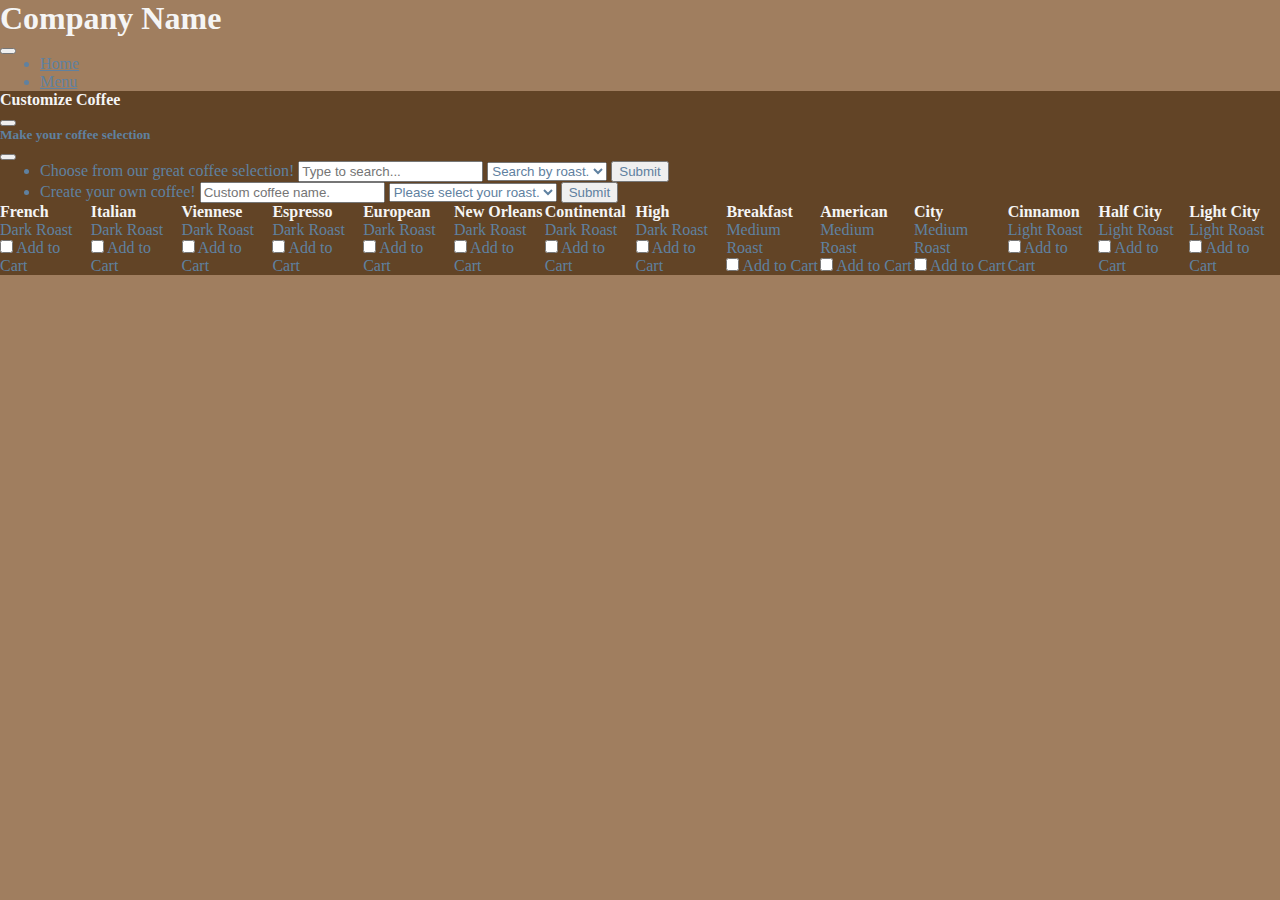
==== index.html @ 7e90fe11 "adding bootstrap styling, javascript logic to second dropdown" ====
<!DOCTYPE html>
<html lang="en">
  <head>
    <meta charset="UTF-8" />
    <title></title>
    <link
      href="https://cdn.jsdelivr.net/npm/bootstrap@5.3.0-alpha3/dist/css/bootstrap.min.css"
      rel="stylesheet"
      integrity="sha384-KK94CHFLLe+nY2dmCWGMq91rCGa5gtU4mk92HdvYe+M/SXH301p5ILy+dN9+nJOZ"
      crossorigin="anonymous"
    />

    <link rel="stylesheet" href="style.css" />
  </head>
  <body>
    <nav class="navbar navbar-expand-lg bg-body-tertiary nav-bar">
      <div class="container-fluid d-flex" id="navbar">
        <h1 class="navbar-brand d-flex justify-content-md-center title" ;>
          Company Name
        </h1>

        <button
          class="navbar-toggler"
          type="button"
          data-bs-toggle="collapse"
          data-bs-target="#navbarSupportedContent"
          aria-controls="navbarSupportedContent"
          aria-expanded="false"
          aria-label="Toggle navigation"
        >
          <span class="navbar-toggler-icon"></span>
        </button>
        <div class="collapse navbar-collapse" id="navbarSupportedContent">
          <ul class="navbar-nav me-auto mb-2 mb-lg-0">
            <li class="nav-item">
              <a class="nav-link active" aria-current="page" href="#">Home</a>
            </li>
            <li class="nav-item">
              <a class="nav-link" href="#">Menu</a>
            </li>
          </ul>
        </div>
      </div>
    </nav>

    <nav class="navbar side-bar">
      <div class="container-fluid d-flex justify-content-center">
        <div class="navbar-brand d-flex">
          <h4 class="title">Customize Coffee</h4>
        </div>
        <button
          class="navbar-toggler toggle-buttons"
          type="button"
          data-bs-toggle="offcanvas"
          data-bs-target="#offcanvasDarkNavbar"
          aria-controls="offcanvasDarkNavbar"
          aria-label="Toggle navigation"
        >
          <span class="navbar-toggler-icon"></span>
        </button>
        <div
          class="offcanvas offcanvas-end side-bar"
          tabindex="-1"
          id="offcanvasDarkNavbar"
          aria-labelledby="offcanvasDarkNavbarLabel"
        >
          <div class="offcanvas-header">
            <h5 class="offcanvas-title" id="offcanvasDarkNavbarLabel">
              Make your coffee selection
            </h5>
            <button
              type="button"
              class="btn-close btn-close-white"
              data-bs-dismiss="offcanvas"
              aria-label="Close"
            ></button>
          </div>
          <div class="container">
            <div class="offcanvas-body">
              <ul class="navbar-nav justify-content-end flex-grow-1 pe-3">
                <div class="row">
                  <li class="nav-item">
                    <form>
                      <label for="coffee-data-list" class="form-label"
                      >Choose from our great coffee selection!</label
                      >

                      <input
                              class="form-control"
                              list="datalistOptions"
                              id="coffee-data-list"
                              placeholder="Type to search..."
                      />
                      <datalist id="coffee-data-options">
                        <option value="San Francisco"></option>
                      </datalist>

                      <label for="roast-selection"></label>
                      <select class="form-select" id="roast-selection">
                        <option selected>Search by roast.</option>
                        <option>Light Roast</option>
                        <option>Medium Roast</option>
                        <option>Dark Roast</option>
                      </select>

                      <input class="btn btn-primary" id="submit" type="submit" />
                    </form>
                  </li>
                </div>
                <div class="row">
                  <li class="nav-item">
                    <form>
                      <label for="exampleDataList" class="form-label"
                      >Create your own coffee!</label
                      >
                      <input
                              class="form-control"
                              list="datalistOptions"
                              id="exampleDataList"
                              placeholder="Custom coffee name."
                      />
                      <datalist id="datalistOptions">
                        <option value="San Francisco"></option>
                        <option value="New York"></option>
                        <option value="Seattle"></option>
                        <option value="Los Angeles"></option>
                        <option value="Chicago"></option>
                      </datalist>
                      <label for="custom-roast-selection"></label>
                      <select class="form-select" id="custom-roast-selection">
                        <option selected>Please select your roast.</option>
                        <option>Light Roast</option>
                        <option>Medium Roast</option>
                        <option>Dark Roast</option>
                      </select>


                      <input class="btn btn-primary" id="submit-custom" type="submit" />
                    </form>
                  </li>
                </div>
              </ul>
            </div>
          </div>
        </div>
      </div>
    </nav>

    <div
      class="container d-flex align-items-center justify-content-center flex-wrap"
      id="coffee-display"
    ></div>

    <script
      src="https://cdn.jsdelivr.net/npm/bootstrap@5.3.0-alpha3/dist/js/bootstrap.bundle.min.js"
      integrity="sha384-ENjdO4Dr2bkBIFxQpeoTz1HIcje39Wm4jDKdf19U8gI4ddQ3GYNS7NTKfAdVQSZe"
      crossorigin="anonymous"
    ></script>
    <script src="main.js"></script>
  </body>
</html>
---- style.css ----
:root {
  --primary-color: #a07e5f;
  --secondary-color: #624426;
  --complement-color: #5f81a0;
}

* {
  color: var(--complement-color);
  margin: 0;
}

body {
  background-color: var(--primary-color);
  margin: 0;
}
.container {
  margin: 0;
  padding: 0;
}
#header {
  text-align: center;
  color: var(--complement-color);
}
#navbar {
  background: var(--primary-color);
  padding: 0;
}
.nav-bar {
  padding-top: 0;
  padding-bottom: 0;
}

.title {
  color: whitesmoke;
}

.side-bar {
  background-color: var(--secondary-color);
}

.toggle-buttons {
  color: var(--complement-color);
}

#side-bar-header {
  text-align: right;
}

#coffee-display {
  display: flex;
}

.card {
  background: var(--secondary-color);
}

.card-title {
  color: whitesmoke;
}
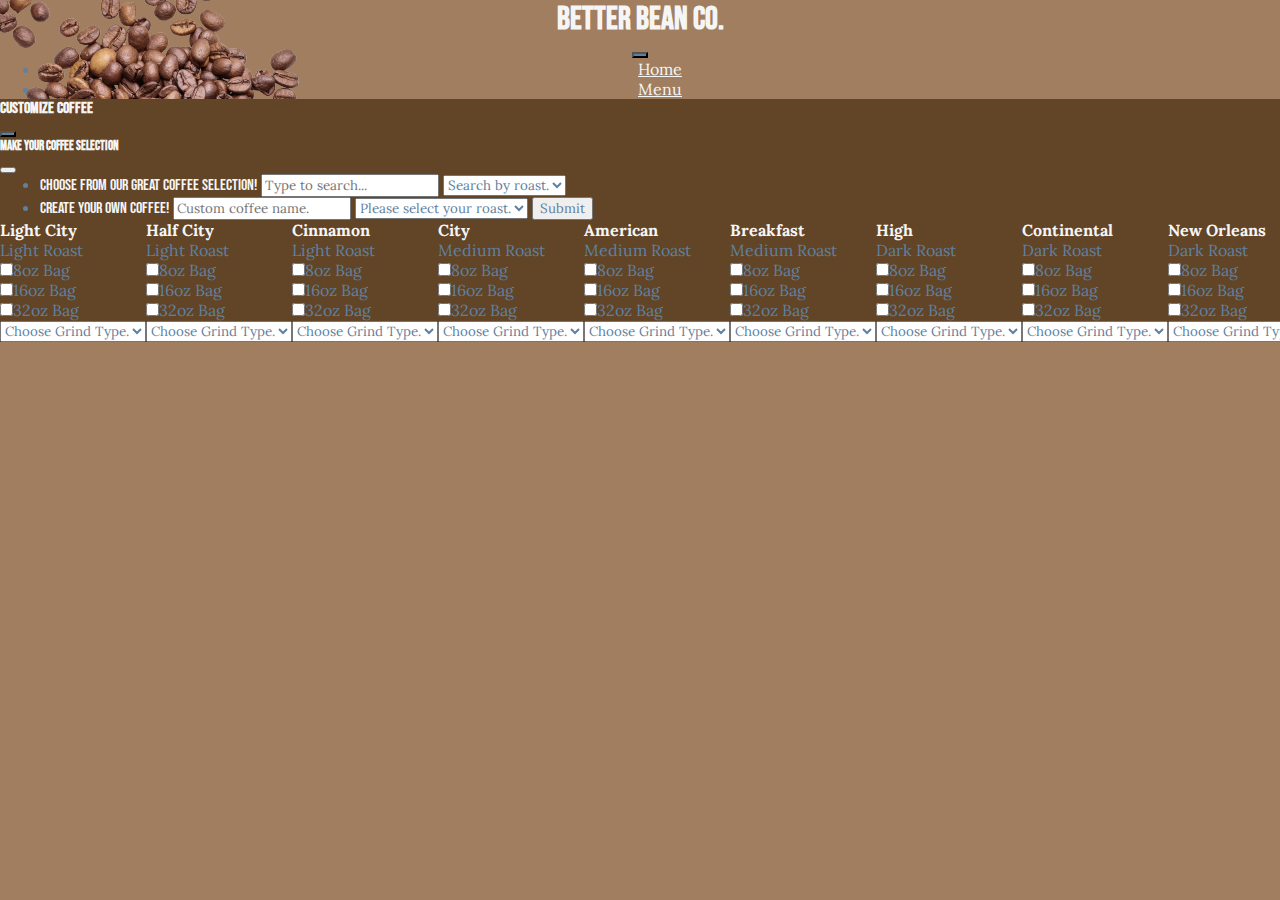
==== commit 3ed596d4: "finished all JS functionality and some styling" ====
--- a/index.html
+++ b/index.html
@@ -3,6 +3,12 @@
   <head>
     <meta charset="UTF-8" />
     <title></title>
+    <link rel="preconnect" href="https://fonts.googleapis.com" />
+    <link rel="preconnect" href="https://fonts.gstatic.com" crossorigin />
+    <link
+      href="https://fonts.googleapis.com/css2?family=Bebas+Neue&family=Lora&display=swap"
+      rel="stylesheet"
+    />
     <link
       href="https://cdn.jsdelivr.net/npm/bootstrap@5.3.0-alpha3/dist/css/bootstrap.min.css"
       rel="stylesheet"
@@ -13,14 +19,17 @@
     <link rel="stylesheet" href="style.css" />
   </head>
   <body>
-    <nav class="navbar navbar-expand-lg bg-body-tertiary nav-bar">
-      <div class="container-fluid d-flex" id="navbar">
-        <h1 class="navbar-brand d-flex justify-content-md-center title" ;>
-          Company Name
+    <nav
+      class="navbar navbar-expand-lg bg-transparent nav-bar justify-content-center"
+    >
+      <div class="container-fluid justify-content-center" id="navbar">
+        <h1 class="display-1 title mx-3 my-2 justify-content-center">
+          Better Bean Co.
         </h1>
 
         <button
           class="navbar-toggler"
+          id="navbar-toggle-button"
           type="button"
           data-bs-toggle="collapse"
           data-bs-target="#navbarSupportedContent"
@@ -31,9 +40,9 @@
           <span class="navbar-toggler-icon"></span>
         </button>
         <div class="collapse navbar-collapse" id="navbarSupportedContent">
-          <ul class="navbar-nav me-auto mb-2 mb-lg-0">
+          <ul class="navbar-nav me-auto mb-2 mb-lg-0 justify-content-center">
             <li class="nav-item">
-              <a class="nav-link active" aria-current="page" href="#">Home</a>
+              <a class="nav-link" aria-current="page" href="#">Home</a>
             </li>
             <li class="nav-item">
               <a class="nav-link" href="#">Menu</a>
@@ -43,13 +52,14 @@
       </div>
     </nav>
 
-    <nav class="navbar side-bar">
+    <nav class="navbar side-bar" id="sidebar-navbar">
       <div class="container-fluid d-flex justify-content-center">
         <div class="navbar-brand d-flex">
           <h4 class="title">Customize Coffee</h4>
         </div>
         <button
           class="navbar-toggler toggle-buttons"
+          id="side-bar-button"
           type="button"
           data-bs-toggle="offcanvas"
           data-bs-target="#offcanvasDarkNavbar"
@@ -65,7 +75,7 @@
           aria-labelledby="offcanvasDarkNavbarLabel"
         >
           <div class="offcanvas-header">
-            <h5 class="offcanvas-title" id="offcanvasDarkNavbarLabel">
+            <h5 class="offcanvas-title title" id="offcanvasDarkNavbarLabel">
               Make your coffee selection
             </h5>
             <button
@@ -75,57 +85,52 @@
               aria-label="Close"
             ></button>
           </div>
-          <div class="container">
+          <div
+            class="container d-flex justify-content-space-between align-items-center"
+          >
             <div class="offcanvas-body">
               <ul class="navbar-nav justify-content-end flex-grow-1 pe-3">
                 <div class="row">
                   <li class="nav-item">
                     <form>
-                      <label for="coffee-data-list" class="form-label"
-                      >Choose from our great coffee selection!</label
+                      <label for="coffee-data-list" class="form-label title"
+                        >Choose from our great coffee selection!</label
                       >
 
                       <input
-                              class="form-control"
-                              list="datalistOptions"
-                              id="coffee-data-list"
-                              placeholder="Type to search..."
+                        class="form-control"
+                        list="datalistOptions"
+                        id="coffee-data-list"
+                        placeholder="Type to search..."
                       />
                       <datalist id="coffee-data-options">
                         <option value="San Francisco"></option>
                       </datalist>
 
-                      <label for="roast-selection"></label>
-                      <select class="form-select" id="roast-selection">
+                      <label for="roast-selection-1"></label>
+                      <select class="form-select" id="roast-selection-1">
                         <option selected>Search by roast.</option>
                         <option>Light Roast</option>
                         <option>Medium Roast</option>
                         <option>Dark Roast</option>
+                        <option>All Roasts</option>
                       </select>
-
-                      <input class="btn btn-primary" id="submit" type="submit" />
                     </form>
                   </li>
                 </div>
-                <div class="row">
+                <div class="row align-bottom">
                   <li class="nav-item">
                     <form>
-                      <label for="exampleDataList" class="form-label"
-                      >Create your own coffee!</label
+                      <label for="custom-coffee-name" class="form-label title"
+                        >Create your own coffee!</label
                       >
                       <input
-                              class="form-control"
-                              list="datalistOptions"
-                              id="exampleDataList"
-                              placeholder="Custom coffee name."
+                        class="form-control"
+                        list="datalistOptions"
+                        id="custom-coffee-name"
+                        placeholder="Custom coffee name."
                       />
-                      <datalist id="datalistOptions">
-                        <option value="San Francisco"></option>
-                        <option value="New York"></option>
-                        <option value="Seattle"></option>
-                        <option value="Los Angeles"></option>
-                        <option value="Chicago"></option>
-                      </datalist>
+
                       <label for="custom-roast-selection"></label>
                       <select class="form-select" id="custom-roast-selection">
                         <option selected>Please select your roast.</option>
@@ -134,8 +139,11 @@
                         <option>Dark Roast</option>
                       </select>
 
-
-                      <input class="btn btn-primary" id="submit-custom" type="submit" />
+                      <input
+                        class="btn btn-primary my-2"
+                        id="submit-custom"
+                        type="submit"
+                      />
                     </form>
                   </li>
                 </div>
--- a/style.css
+++ b/style.css
@@ -7,35 +7,64 @@
 * {
   color: var(--complement-color);
   margin: 0;
+  font-family: Lora;
 }
 
 body {
+  background-image: url("assests/Beans.png");
+  background-repeat: no-repeat;
+  background-attachment: fixed;
+  background-position: left top;
   background-color: var(--primary-color);
   margin: 0;
 }
+
 .container {
   margin: 0;
   padding: 0;
+}
+
+#coffee-display {
+  margin: 0 auto;
 }
 #header {
   text-align: center;
   color: var(--complement-color);
 }
 #navbar {
-  background: var(--primary-color);
   padding: 0;
+  text-align: center;
+}
+
+#navbar-toggle-button {
+  color: var(--secondary-color);
+  background-color: var(--complement-color);
 }
 .nav-bar {
   padding-top: 0;
   padding-bottom: 0;
 }
 
-.title {
+.nav-link {
   color: whitesmoke;
 }
 
+.title {
+  color: whitesmoke;
+  font-family: Bebas Neue;
+}
+
+/*#sidebar-navbar {*/
+/*  background-color: var(--primary-color);*/
+/*}*/
+
 .side-bar {
   background-color: var(--secondary-color);
+}
+
+#side-bar-button {
+  color: var(--secondary-color);
+  background-color: var(--complement-color);
 }
 
 .toggle-buttons {
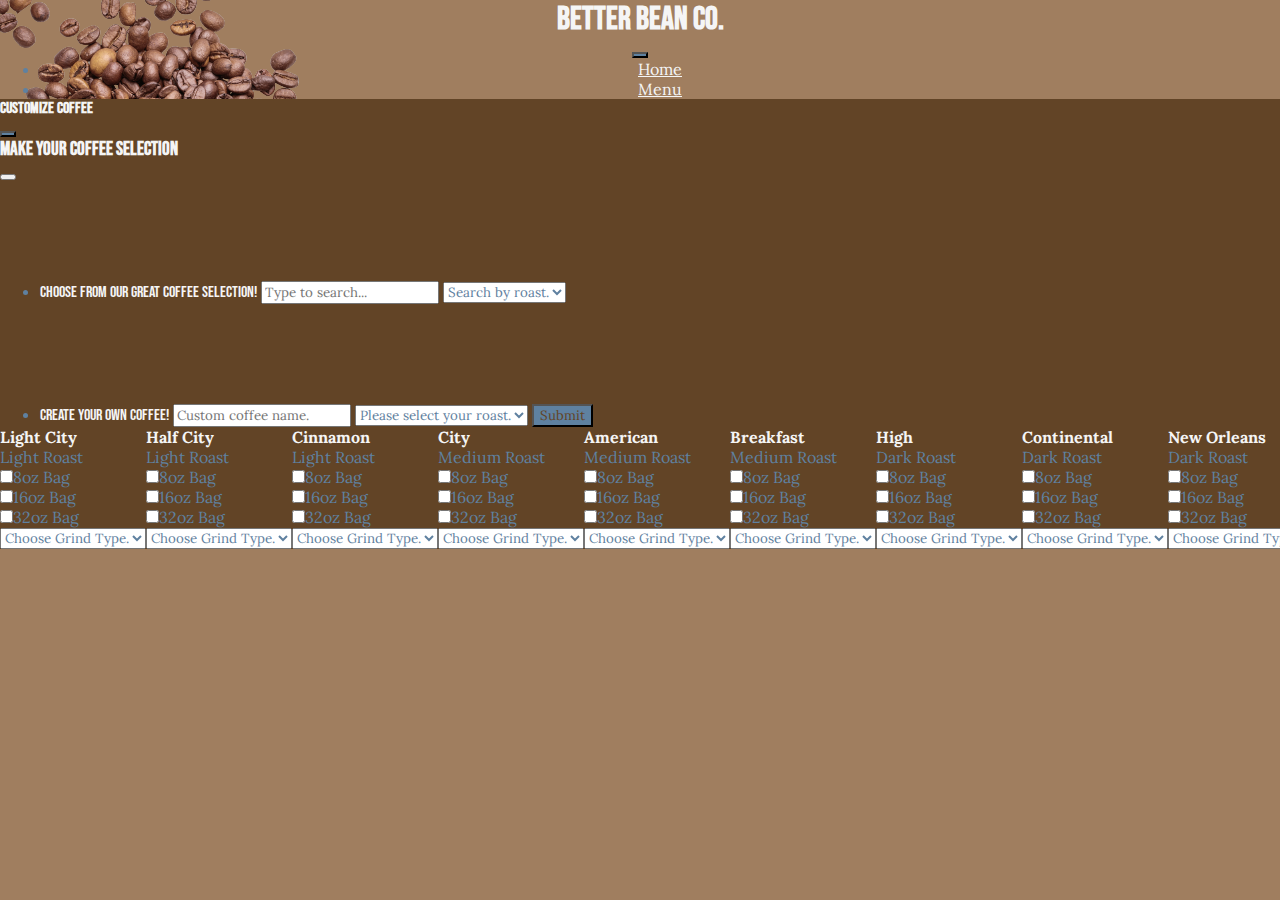
==== commit c16a5dd3: "Added Spacing to sidebar forms" ====
--- a/index.html
+++ b/index.html
@@ -2,7 +2,7 @@
 <html lang="en">
   <head>
     <meta charset="UTF-8" />
-    <title></title>
+    <title>Better Bean Co.</title>
     <link rel="preconnect" href="https://fonts.googleapis.com" />
     <link rel="preconnect" href="https://fonts.gstatic.com" crossorigin />
     <link
@@ -40,12 +40,12 @@
           <span class="navbar-toggler-icon"></span>
         </button>
         <div class="collapse navbar-collapse" id="navbarSupportedContent">
-          <ul class="navbar-nav me-auto mb-2 mb-lg-0 justify-content-center">
+          <ul class="navbar-nav me-auto mb-2 mb-lg-0">
             <li class="nav-item">
               <a class="nav-link" aria-current="page" href="#">Home</a>
             </li>
             <li class="nav-item">
-              <a class="nav-link" href="#">Menu</a>
+              <a class="nav-link" href="menu.html">Menu</a>
             </li>
           </ul>
         </div>
@@ -75,9 +75,9 @@
           aria-labelledby="offcanvasDarkNavbarLabel"
         >
           <div class="offcanvas-header">
-            <h5 class="offcanvas-title title" id="offcanvasDarkNavbarLabel">
+            <h3 class="offcanvas-title title" id="offcanvasDarkNavbarLabel">
               Make your coffee selection
-            </h5>
+            </h3>
             <button
               type="button"
               class="btn-close btn-close-white"
@@ -90,7 +90,7 @@
           >
             <div class="offcanvas-body">
               <ul class="navbar-nav justify-content-end flex-grow-1 pe-3">
-                <div class="row">
+                <div class="row top-buffer">
                   <li class="nav-item">
                     <form>
                       <label for="coffee-data-list" class="form-label title"
@@ -99,13 +99,9 @@
 
                       <input
                         class="form-control"
-                        list="datalistOptions"
                         id="coffee-data-list"
                         placeholder="Type to search..."
                       />
-                      <datalist id="coffee-data-options">
-                        <option value="San Francisco"></option>
-                      </datalist>
 
                       <label for="roast-selection-1"></label>
                       <select class="form-select" id="roast-selection-1">
@@ -118,7 +114,7 @@
                     </form>
                   </li>
                 </div>
-                <div class="row align-bottom">
+                <div class="row top-buffer">
                   <li class="nav-item">
                     <form>
                       <label for="custom-coffee-name" class="form-label title"
@@ -140,7 +136,7 @@
                       </select>
 
                       <input
-                        class="btn btn-primary my-2"
+                        class="btn create-button my-2"
                         id="submit-custom"
                         type="submit"
                       />
--- a/style.css
+++ b/style.css
@@ -75,6 +75,10 @@
   text-align: right;
 }
 
+.top-buffer {
+  margin-top: 100px;
+}
+
 #coffee-display {
   display: flex;
 }
@@ -86,3 +90,8 @@
 .card-title {
   color: whitesmoke;
 }
+
+.create-button {
+  background-color: var(--complement-color);
+  color: var(--secondary-color);
+}
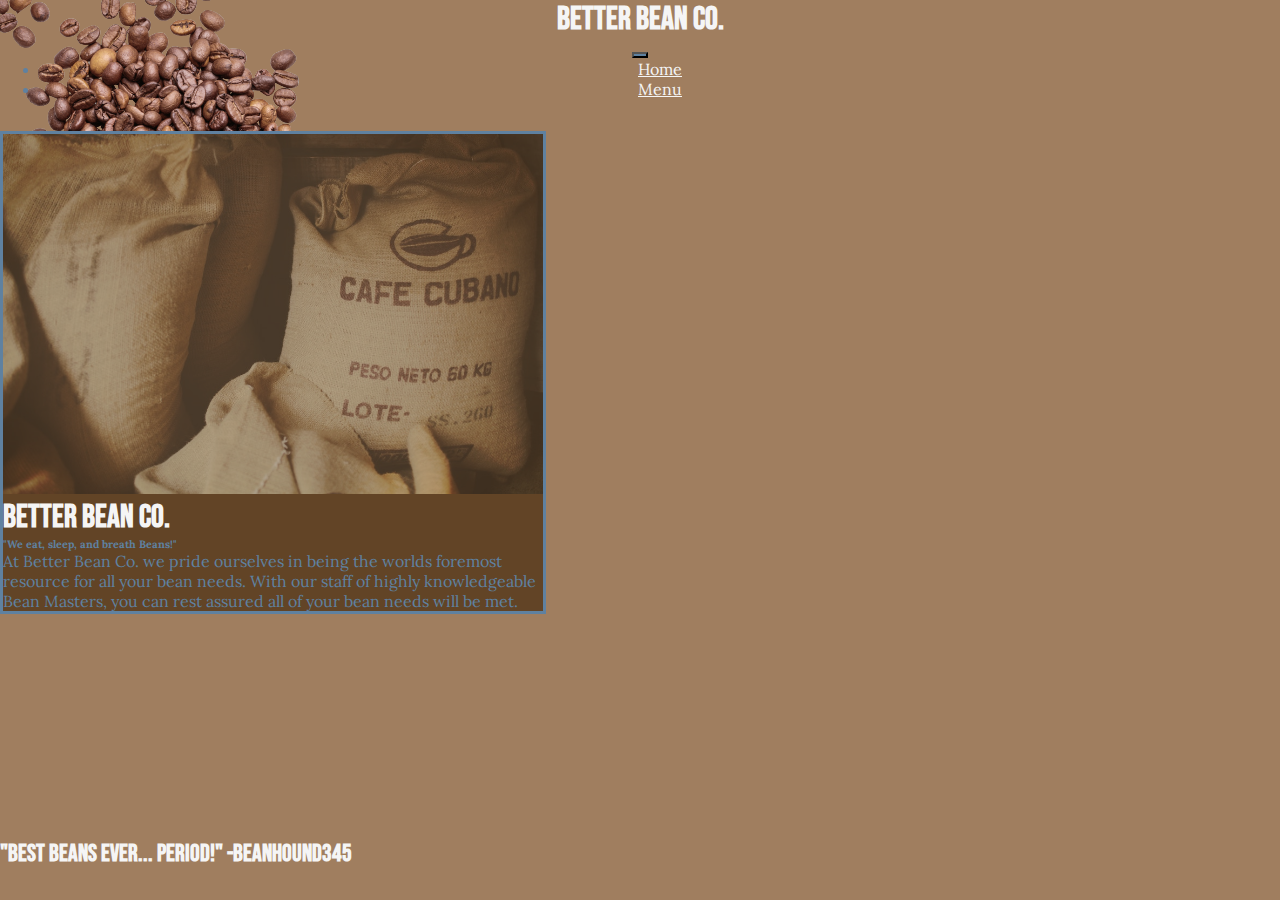
==== commit 9b840175: "Added Customer Reviews" ====
--- a/index.html
+++ b/index.html
@@ -51,109 +51,32 @@
         </div>
       </div>
     </nav>
-
-    <nav class="navbar side-bar" id="sidebar-navbar">
-      <div class="container-fluid d-flex justify-content-center">
-        <div class="navbar-brand d-flex">
-          <h4 class="title">Customize Coffee</h4>
-        </div>
-        <button
-          class="navbar-toggler toggle-buttons"
-          id="side-bar-button"
-          type="button"
-          data-bs-toggle="offcanvas"
-          data-bs-target="#offcanvasDarkNavbar"
-          aria-controls="offcanvasDarkNavbar"
-          aria-label="Toggle navigation"
-        >
-          <span class="navbar-toggler-icon"></span>
-        </button>
-        <div
-          class="offcanvas offcanvas-end side-bar"
-          tabindex="-1"
-          id="offcanvasDarkNavbar"
-          aria-labelledby="offcanvasDarkNavbarLabel"
-        >
-          <div class="offcanvas-header">
-            <h3 class="offcanvas-title title" id="offcanvasDarkNavbarLabel">
-              Make your coffee selection
-            </h3>
-            <button
-              type="button"
-              class="btn-close btn-close-white"
-              data-bs-dismiss="offcanvas"
-              aria-label="Close"
-            ></button>
-          </div>
-          <div
-            class="container d-flex justify-content-space-between align-items-center"
-          >
-            <div class="offcanvas-body">
-              <ul class="navbar-nav justify-content-end flex-grow-1 pe-3">
-                <div class="row top-buffer">
-                  <li class="nav-item">
-                    <form>
-                      <label for="coffee-data-list" class="form-label title"
-                        >Choose from our great coffee selection!</label
-                      >
-
-                      <input
-                        class="form-control"
-                        id="coffee-data-list"
-                        placeholder="Type to search..."
-                      />
-
-                      <label for="roast-selection-1"></label>
-                      <select class="form-select" id="roast-selection-1">
-                        <option selected>Search by roast.</option>
-                        <option>Light Roast</option>
-                        <option>Medium Roast</option>
-                        <option>Dark Roast</option>
-                        <option>All Roasts</option>
-                      </select>
-                    </form>
-                  </li>
-                </div>
-                <div class="row top-buffer">
-                  <li class="nav-item">
-                    <form>
-                      <label for="custom-coffee-name" class="form-label title"
-                        >Create your own coffee!</label
-                      >
-                      <input
-                        class="form-control"
-                        list="datalistOptions"
-                        id="custom-coffee-name"
-                        placeholder="Custom coffee name."
-                      />
-
-                      <label for="custom-roast-selection"></label>
-                      <select class="form-select" id="custom-roast-selection">
-                        <option selected>Please select your roast.</option>
-                        <option>Light Roast</option>
-                        <option>Medium Roast</option>
-                        <option>Dark Roast</option>
-                      </select>
-
-                      <input
-                        class="btn create-button my-2"
-                        id="submit-custom"
-                        type="submit"
-                      />
-                    </form>
-                  </li>
-                </div>
-              </ul>
-            </div>
-          </div>
+    <div
+      class="card-container d-flex justify-content-center align-content-center landing-card-container"
+    >
+      <div class="card landing-card">
+        <img src="assests/bagObeans.jpg" alt="" id="card-img" />
+        <div class="card-body text-center">
+          <h1 class="card-title title">Better Bean Co.</h1>
+          <h6 class="card-subtitle mb-2 text-body-secondary" id="slogan">
+            "We eat, sleep, and breath Beans!"
+          </h6>
+          <p class="card-text">
+            At Better Bean Co. we pride ourselves in being the worlds foremost
+            resource for all your bean needs. With our staff of highly
+            knowledgeable Bean Masters, you can rest assured all of your bean
+            needs will be met.
+          </p>
         </div>
       </div>
-    </nav>
-
-    <div
-      class="container d-flex align-items-center justify-content-center flex-wrap"
-      id="coffee-display"
-    ></div>
+    </div>
+    <div class="sticky-bottom">
+      <nav class="navbar footer justify-content-center">
+        <div class="container-fluid justify-content-center">
+          <h2 class="navbar-brand title" id="customer-reviews"></h2>
+        </div>
+      </nav>
+    </div>
 
     <script
       src="https://cdn.jsdelivr.net/npm/bootstrap@5.3.0-alpha3/dist/js/bootstrap.bundle.min.js"
--- a/style.css
+++ b/style.css
@@ -76,7 +76,7 @@
 }
 
 .top-buffer {
-  margin-top: 100px;
+  margin-top: 75px;
 }
 
 #coffee-display {
@@ -95,3 +95,35 @@
   background-color: var(--complement-color);
   color: var(--secondary-color);
 }
+
+.landing-card {
+  color: whitesmoke;
+  width: 60vh;
+  margin-top: 2em;
+  border: 3px solid var(--complement-color);
+  /*background-image: url("assests/bagObeans.jpg");*/
+  /*background-repeat: no-repeat;*/
+  /*background-attachment: fixed;*/
+  /*background-position: left center;*/
+}
+
+#card-img {
+  height: 100%;
+  width: 100%;
+  margin: 0;
+  padding: 0;
+  opacity: 0.5;
+}
+
+.landing-card-container {
+  height: 70vh;
+}
+
+.footer {
+  background-color: var(--primary-color);
+  position: fixed;
+  left: 0;
+  bottom: 0;
+  width: 100%;
+  margin-bottom: 2em;
+}
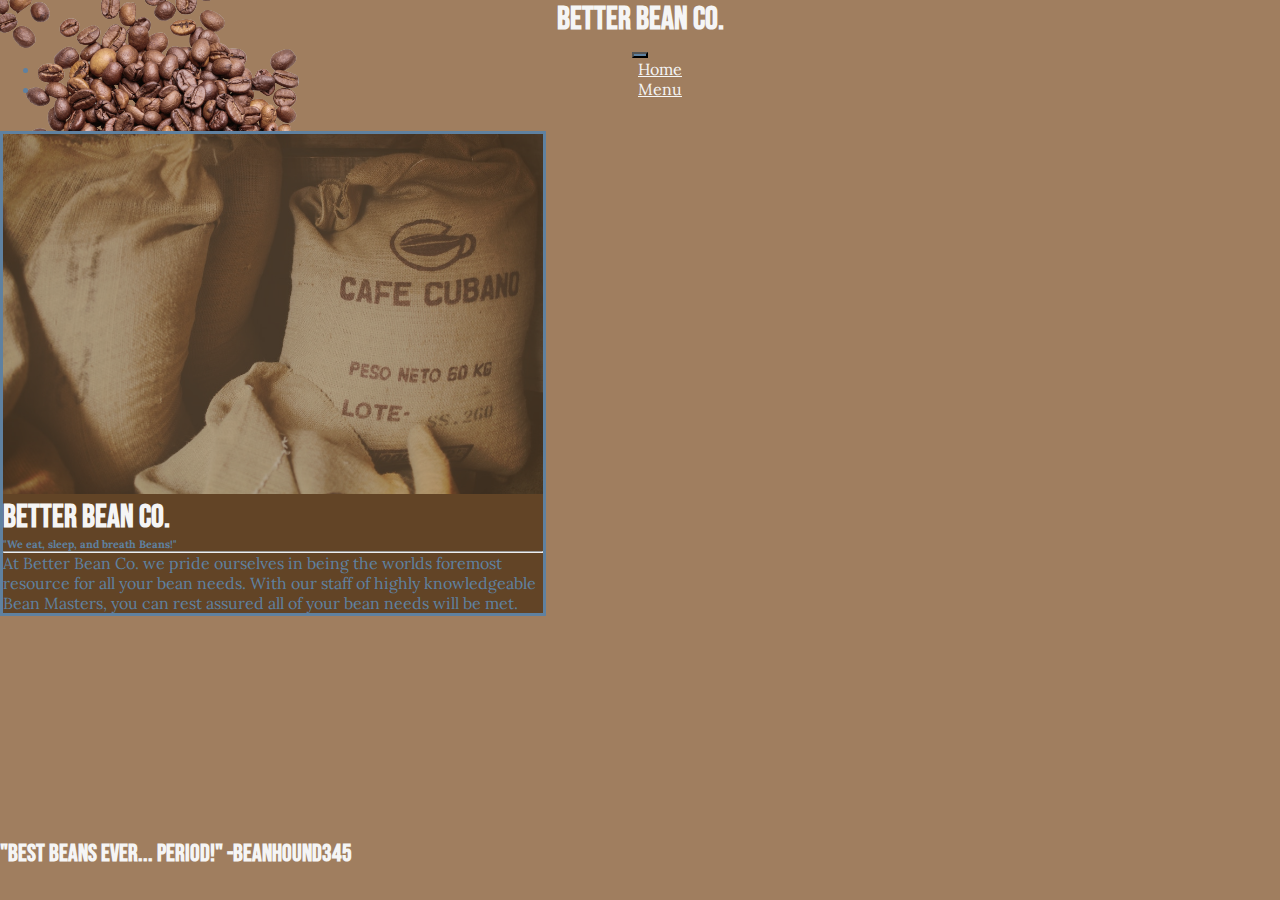
==== commit 20c02a5f: "Added small amount of styling to Home Card" ====
--- a/index.html
+++ b/index.html
@@ -58,9 +58,10 @@
         <img src="assests/bagObeans.jpg" alt="" id="card-img" />
         <div class="card-body text-center">
           <h1 class="card-title title">Better Bean Co.</h1>
-          <h6 class="card-subtitle mb-2 text-body-secondary" id="slogan">
+          <h6 class="card-subtitle mb-2" id="slogan">
             "We eat, sleep, and breath Beans!"
           </h6>
+          <hr />
           <p class="card-text">
             At Better Bean Co. we pride ourselves in being the worlds foremost
             resource for all your bean needs. With our staff of highly
@@ -83,6 +84,6 @@
       integrity="sha384-ENjdO4Dr2bkBIFxQpeoTz1HIcje39Wm4jDKdf19U8gI4ddQ3GYNS7NTKfAdVQSZe"
       crossorigin="anonymous"
     ></script>
-    <script src="main.js"></script>
+    <script src="reviews.js"></script>
   </body>
 </html>
--- a/style.css
+++ b/style.css
@@ -115,6 +115,10 @@
   opacity: 0.5;
 }
 
+#slogan {
+  color: var(--complement-color);
+}
+
 .landing-card-container {
   height: 70vh;
 }
